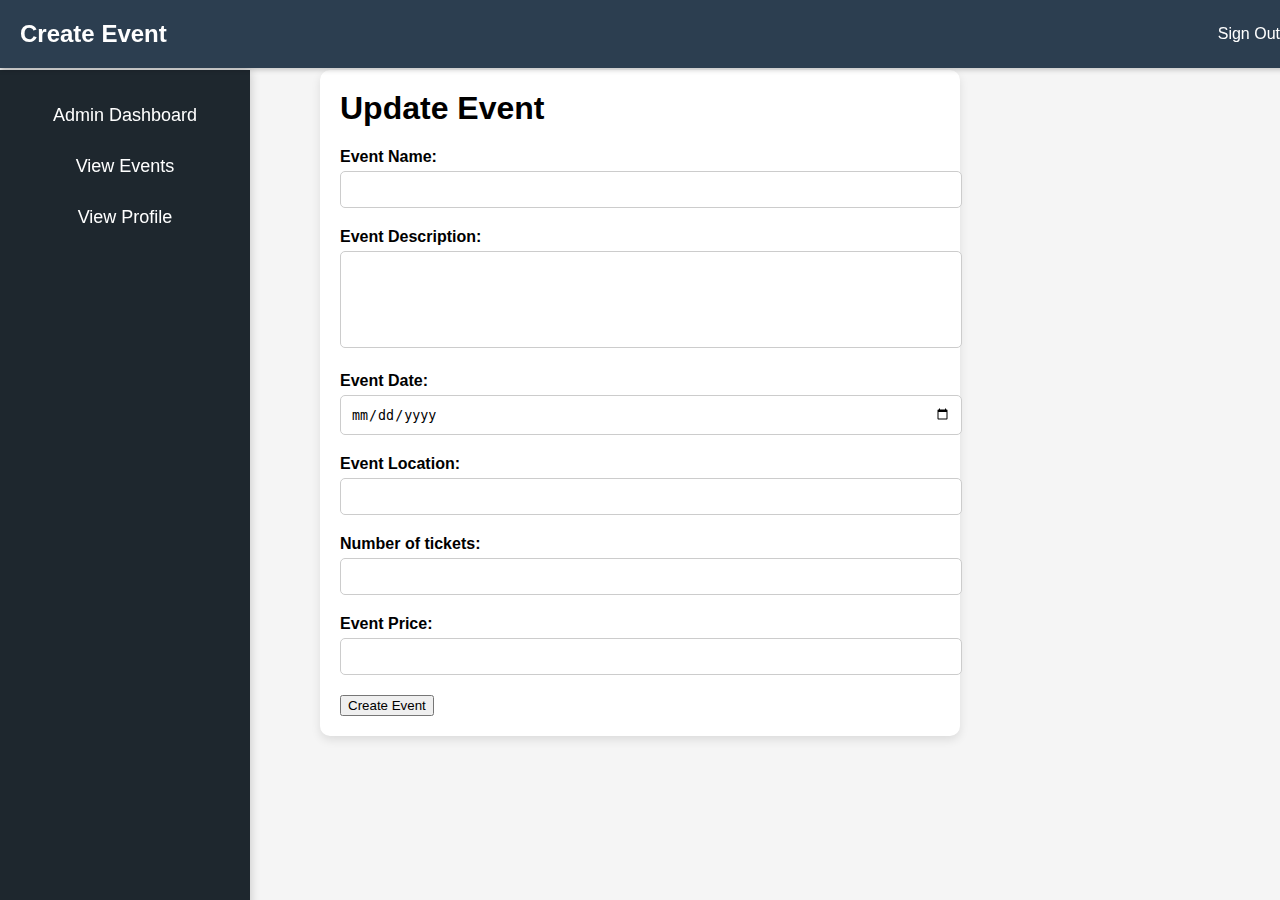
==== AdminDashBoard/updateevent.html @ 29ed91c7 "Initial commit" ====
<!DOCTYPE html>
<html lang="en">
<head>
  <meta charset="UTF-8">
  <meta name="viewport" content="width=device-width, initial-scale=1.0">
  <title>Create Event</title>
  <style>
    body {
      font-family: 'Segoe UI', Tahoma, Geneva, Verdana, sans-serif;
      margin: 0;
      padding: 0;
      background-color: #f5f5f5;
    }
    .navbar {
      background-color: #2c3e50;
      color: #fff;
      padding: 15px 20px;
      position: fixed;
      width: 100%;
      top: 0;
      z-index: 1000;
      box-shadow: 0 2px 5px rgba(0, 0, 0, 0.2);
      display: flex;
      justify-content: space-between;
      align-items: center;
    }
    .navbar h2 {
      margin: 0;
    }
    .signout-btn {
      background-color: transparent;
      color: #fff;
      border: none;
      cursor: pointer;
      font-size: 16px;
      padding: 10px 20px;
      border-radius: 5px;
      transition: background-color 0.3s;
    }
    .signout-btn:hover {
      background-color: rgba(255, 255, 255, 0.1);
    }
    .sidebar {
      width: 250px;
      height: 100vh;
      background-color: #1e272e;
      color: #fff;
      position: fixed;
      top: 70px; /* Adjusted to make room for the navbar */
      left: 0;
      overflow-y: auto;
      padding-top: 20px;
      box-shadow: 0 0 10px rgba(0, 0, 0, 0.2);
    }
    .sidebar ul {
      list-style-type: none;
      padding: 0;
      margin: 0;
    }
    .sidebar ul li {
      padding: 15px 20px;
      text-align: center;
      transition: background-color 0.3s;
    }
    .sidebar ul li:hover {
      background-color: #34495e;
    }
    .sidebar ul li a {
      color: #fff;
      text-decoration: none;
      font-size: 18px;
    }
    .container {
      max-width: 600px;
      margin: 70px auto 20px;
      padding: 20px;
      background-color: #fff;
      border-radius: 10px;
      box-shadow: 0 4px 10px rgba(0, 0, 0, 0.1);
    }
    h1 {
      margin-top: 0;
    }
    .form-group {
      margin-bottom: 20px;
    }
    .form-group label {
      display: block;
      font-weight: bold;
      margin-bottom: 5px;
    }
    .form-group input {
      width: 100%;
      padding: 10px;
      border-radius: 5px;
      border: 1px solid #ccc;
    }
    .form-group textarea {
      width: 100%;
      padding: 10px;
      border-radius: 5px;
      border: 1px solid #ccc;
      resize: none;
    }
    .form-group button {
      background-color: #2980b9;
      color: #fff;
      border: none;
      padding: 10px 20px;
      font-size: 16px;
      border-radius: 5px;
      cursor: pointer;
    }
  </style>
</head>
<body>

<div class="navbar">
  <h2>Create Event</h2>
  <button class="signout-btn">Sign Out</button>
</div>

<div class="sidebar">
  <ul>
    <li><a href="/AdminDashBoard/admindashboard.html">Admin Dashboard</a></li>
    <li><a href="/AdminDashBoard/viewevents.html">View Events</a></li>
    <li><a href="#view-profile">View Profile</a></li>
  </ul>
</div>

<div class="container">
  <h1>Update Event</h1>
  <form id="myform">
    <div class="form-group">
      <label for="eventName">Event Name:</label>
      <input type="text" id="eventName" name="eventName" required>
    </div>
    <div class="form-group">
      <label for="eventDescription">Event Description:</label>
      <textarea id="eventDescription" name="eventDescription" rows="5" required></textarea>
    </div>
    <div class="form-group">
      <label for="eventDate">Event Date:</label>
      <input type="date" id="eventDate" name="eventDate" required>
    </div>
    <div class="form-group">
      <label for="eventLocation">Event Location:</label>
      <input type="text" id="eventLocation" name="eventLocation" required>
    </div>
    <div class="form-group">
      <label for="TotalTickets">Number of tickets:</label>
      <input type="number" id="TotalTickets" name="TotalTickets" required>
    </div>
    <div class="form-group">
      <label for="eventPrice">Event Price:</label>
      <input type="number" id="eventPrice" name="eventPrice" required>
    </div>
    <button onclick="create()" type="submit" >Create Event</button>
  </form>
</div>
<script src="/AdminDashBoard/createevent.js"></script>
<script src="/AdminDashBoard/logout.js"></script>
</body>
</html>
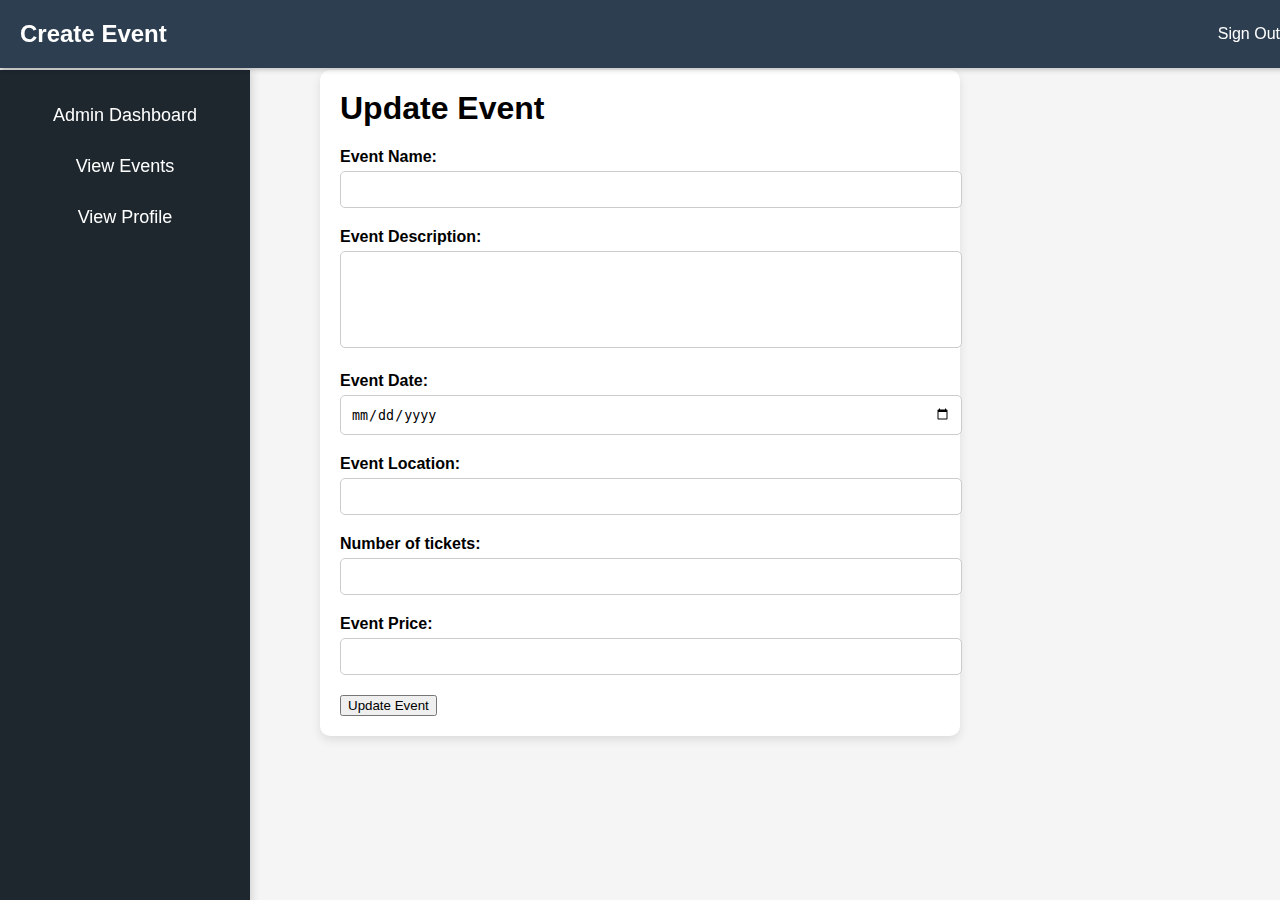
==== commit b1e91f76: "second commit" ====
--- a/AdminDashBoard/updateevent.html
+++ b/AdminDashBoard/updateevent.html
@@ -155,10 +155,10 @@
       <label for="eventPrice">Event Price:</label>
       <input type="number" id="eventPrice" name="eventPrice" required>
     </div>
-    <button onclick="create()" type="submit" >Create Event</button>
+    <button onclick="update()" type="submit" >Update Event</button>
   </form>
 </div>
-<script src="/AdminDashBoard/createevent.js"></script>
+<script src="/AdminDashBoard/updateevent.js"></script>
 <script src="/AdminDashBoard/logout.js"></script>
 </body>
 </html>
